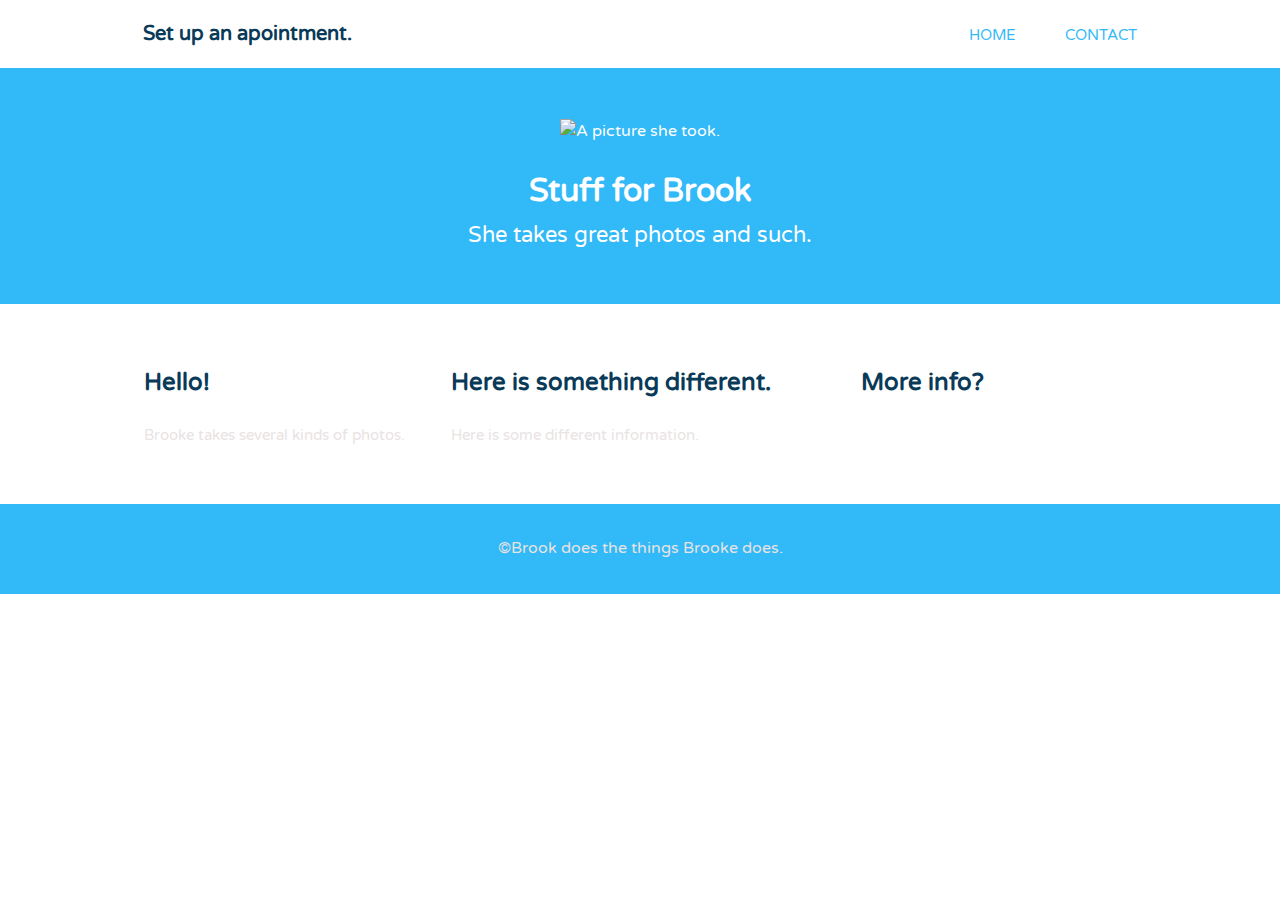
==== contact.html @ dcbc2739 "initial commit" ====
<!DOCTYPE html>
<html>
<head>
	<meta name="viewport" content="width=device-width, initial-scale=1.0">
	<title>Brooke takes photos</title>
	<link href='https://fonts.googleapis.com/css?family=Varela+Round' rel='stylesheet' type='text/css'>
	<link rel="stylesheet" href="css/normalize.css">
	<link rel="stylesheet" href="css/style.css">
</head>
<body>
	
	<header class="main-header">
		<div class="container clearfix">
			<h1 class="name"><a href="#">Set up an apointment.</a></h1>
			<ul class="main-nav">
				<li><a href="index.html">Home</a></li>
				<li><a href="contact.html">Contact</a></li>
			</ul>
		</div>
	</header><!--/.main-header-->   

	<div class="banner">
		<img class="logo" src="" alt="A picture she took.">
		<h1 class="headline">Stuff for Brook</h1>
		<span class="tagline">She takes great photos and such.</span>
	</div><!--/.banner-->
	
	<div class="container clearfix">
		<div class="secondary col">
			<h2>Hello!</h2>
			<p>Brooke takes several kinds of photos.</p>
			<p></p>
			<p></p>
		</div><!--/.secondary-->
		
		<div class="primary col">
			<h2>Here is something different.</h2>
			<p>Here is some different information.</p>
		</div><!--/.primary-->
		
		<div class="tertiary col">
			<h2>More info?</h2>
			<p></p>
			<p></p>
			<p></p>
		</div><!--/.tertiary-->	
	</div>
	
	<footer class="main-footer">
		<span>&copy;Brook does the things Brooke does.</span>
	</footer>
	
</body>
</html>
---- css/style.css ----
/* ================================= 
  Base Element Styles
==================================== */

* {
	box-sizing: border-box;
}

body {
	font-family: 'Varela Round', sans-serif;
	line-height: 1.6;
	color: #e9e3e3;
}

p {
	font-size: .95em;
	margin-bottom: 1.8em;
}

h2,
h3,
a {
	color: #093a58;
}

h2,
h3 {
	margin-top: 0;
}

a {
	text-decoration: none;
}

img {
	max-width: 100%;
}

/* ================================= 
  Base Layout Styles
==================================== */

/* ---- Navigation ---- */

.name {
	font-size: 1.25em;
	margin: 0;
}

.main-nav {
	margin-top: 5px;
}

.name a,
.main-nav a {
	text-align: center;
	display: block;
	padding: 10px 15px;
}

.main-nav a {
	font-size: .95em;
	color: #32b9f8;
	text-transform: uppercase;
}

.main-nav a:hover {
	color: #093a58;
}

/* ---- Layout Containers ---- */

.main-header {
	padding-top: .5em;
	padding-bottom: .5em;
}

.banner,
.main-footer {
	text-align: center;
}

.banner {
	color: #fff;
	background: #32b9f8;
	padding: 3.2em 0;
	margin-bottom: 60px;
}

.col {
	padding-right: 1em;
	padding-left: 1em;
}

.main-footer {
	background: #32b9f8;
	padding: 2em 0;
	margin-top: 30px;
}	

/* ---- Page Elements ---- */

.logo {
	width: 190px;
}

.headline {
	margin-bottom: 0;
}

/* ================================= 
  Media Queries
==================================== */

@media (min-width: 769px) {

	.container {
		width: 90%;
		margin: 0 auto;
	}

	.name,
	.col {
		float: left;
	}

	.primary,
	.secondary {
		width: 50%;
	}

	.main-nav {
		float: right;
	}

	.main-nav li {
		display: inline-block;
		margin-left: 15px;
	}

	.tagline {
		font-size: 1.4em;
	}

	/* ---- Float clearfix ---- */

	.clearfix::after {
		content: " ";
		display: table;
		clear: both;
	}

}

@media (min-width: 1025px) {
	
	.container {
		width: 80%;
		max-width: 1150px;
	}

	.primary {
		width: 40%;
	}

	.secondary,
	.tertiary {
		width: 30%;
	}

}
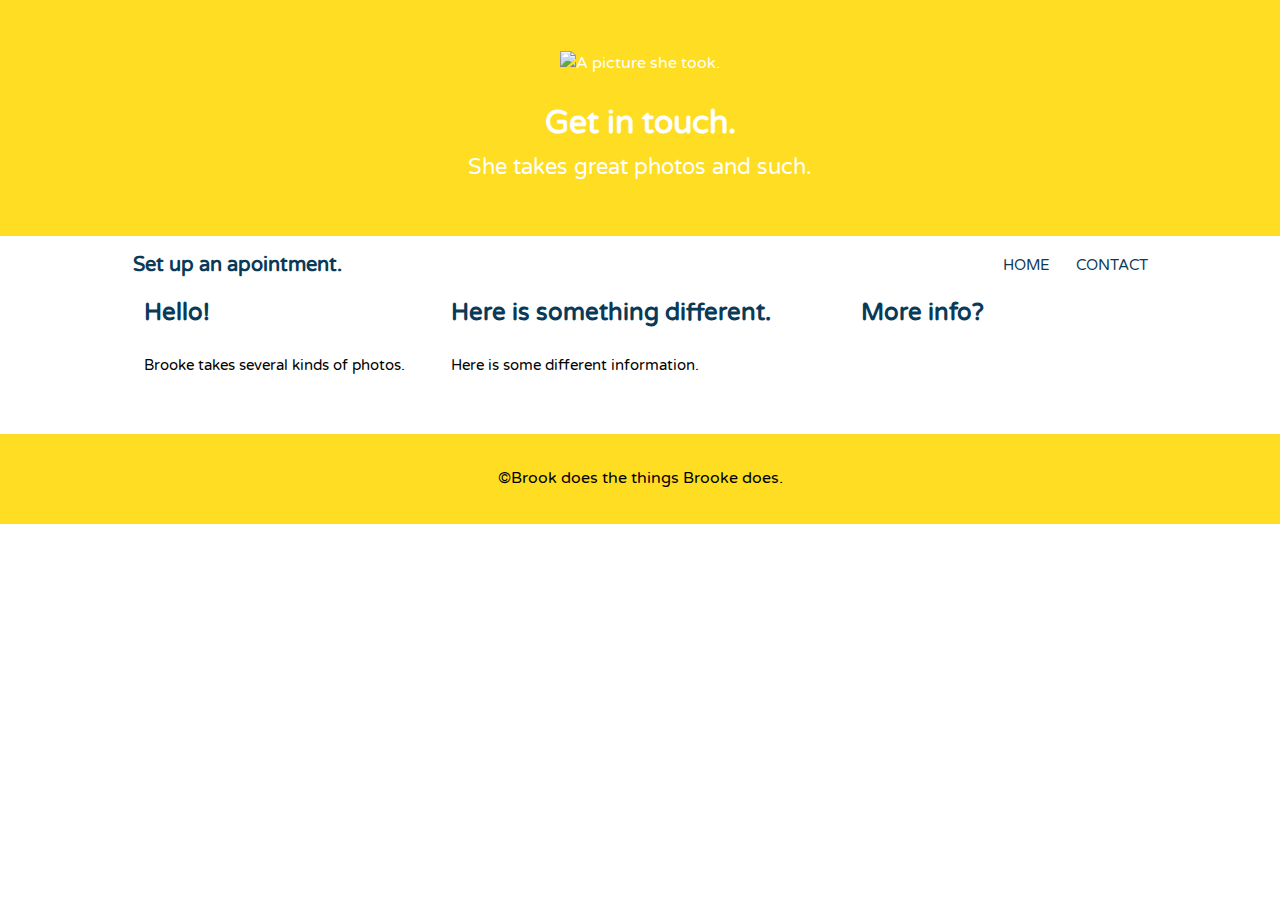
==== commit 06627afd: "Added photos to main page, fixed links between pages, cosmetic changes." ====
--- a/contact.html
+++ b/contact.html
@@ -9,6 +9,12 @@
 </head>
 <body>
 	
+	<div class="banner">
+		<img class="logo" src="" alt="A picture she took.">
+		<h1 class="headline">Get in touch.</h1>
+		<span class="tagline">She takes great photos and such.</span>
+	</div><!--/.banner-->
+
 	<header class="main-header">
 		<div class="container clearfix">
 			<h1 class="name"><a href="#">Set up an apointment.</a></h1>
@@ -19,11 +25,7 @@
 		</div>
 	</header><!--/.main-header-->   
 
-	<div class="banner">
-		<img class="logo" src="" alt="A picture she took.">
-		<h1 class="headline">Stuff for Brook</h1>
-		<span class="tagline">She takes great photos and such.</span>
-	</div><!--/.banner-->
+
 	
 	<div class="container clearfix">
 		<div class="secondary col">
--- a/css/style.css
+++ b/css/style.css
@@ -15,6 +15,7 @@
 p {
 	font-size: .95em;
 	margin-bottom: 1.8em;
+	color: black;
 }
 
 h2,
@@ -49,18 +50,18 @@
 
 .main-nav {
 	margin-top: 5px;
+	margin-bottom: 5px;
 }
 
 .name a,
 .main-nav a {
 	text-align: center;
 	display: block;
-	padding: 10px 15px;
+	padding: .25em .25em;
 }
 
 .main-nav a {
 	font-size: .95em;
-	color: #32b9f8;
 	text-transform: uppercase;
 }
 
@@ -78,13 +79,15 @@
 .banner,
 .main-footer {
 	text-align: center;
+	background: #ffdd22;
+	color: black;
 }
 
 .banner {
 	color: #fff;
-	background: #32b9f8;
+	background: #ffdd22;
 	padding: 3.2em 0;
-	margin-bottom: 60px;
+	margin-bottom: 0px;
 }
 
 .col {
@@ -93,12 +96,16 @@
 }
 
 .main-footer {
-	background: #32b9f8;
+	background: #ff	dd22;
 	padding: 2em 0;
 	margin-top: 30px;
 }	
 
 /* ---- Page Elements ---- */
+
+.col img{
+	border-radius: 25px;
+}
 
 .logo {
 	width: 190px;
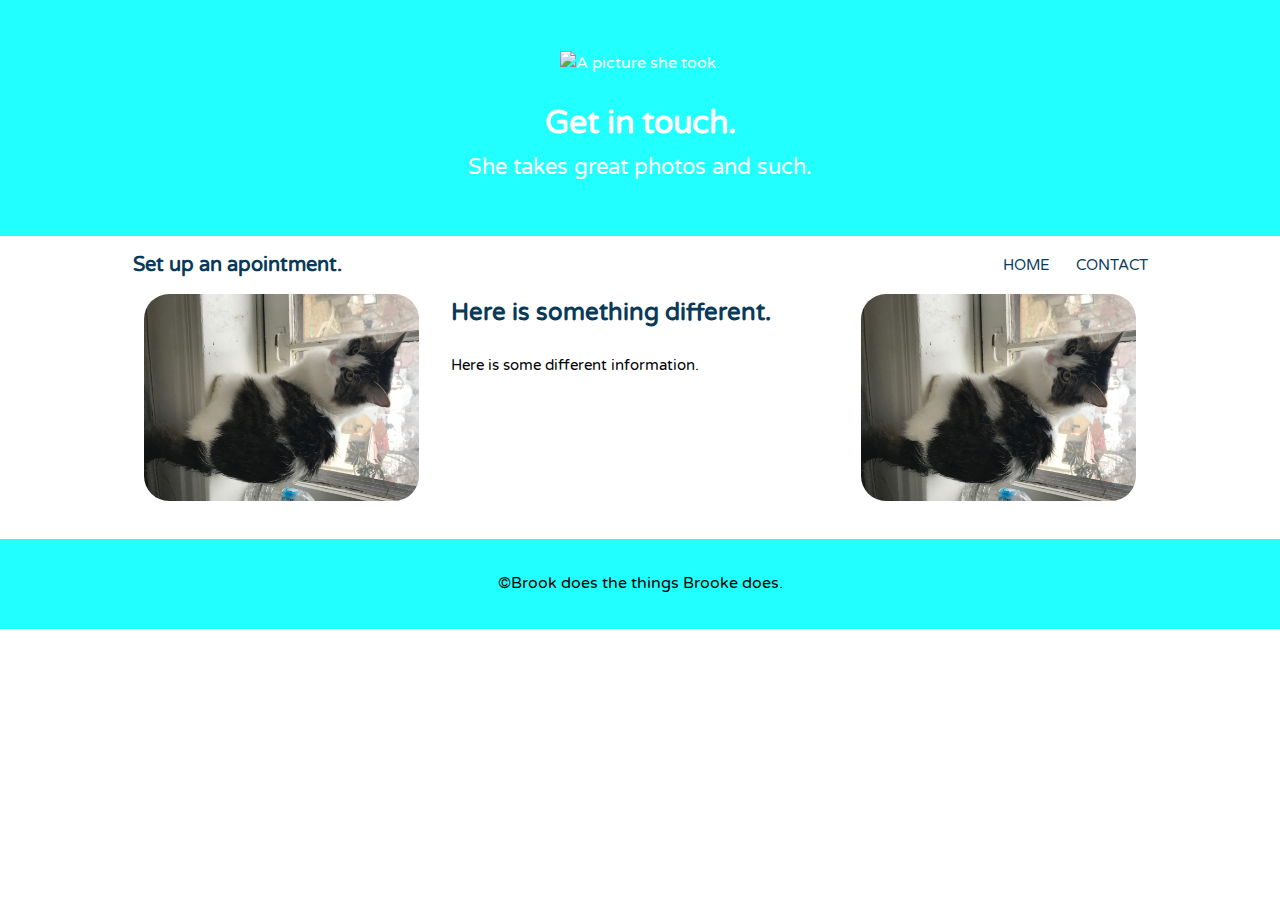
==== commit f1e0ed4c: "Added content to pages." ====
--- a/contact.html
+++ b/contact.html
@@ -29,23 +29,20 @@
 	
 	<div class="container clearfix">
 		<div class="secondary col">
-			<h2>Hello!</h2>
-			<p>Brooke takes several kinds of photos.</p>
-			<p></p>
-			<p></p>
-		</div><!--/.secondary-->
+			<img src="JPG/kili2.jpeg"></img>
+		</div>
+		<!--/.secondary-->
 		
 		<div class="primary col">
 			<h2>Here is something different.</h2>
 			<p>Here is some different information.</p>
-		</div><!--/.primary-->
+		</div>
+		<!--/.primary-->
 		
 		<div class="tertiary col">
-			<h2>More info?</h2>
-			<p></p>
-			<p></p>
-			<p></p>
-		</div><!--/.tertiary-->	
+		<img src="JPG/kili2.jpeg"></img>
+		</div>
+		<!--/.tertiary-->	
 	</div>
 	
 	<footer class="main-footer">
--- a/css/style.css
+++ b/css/style.css
@@ -79,13 +79,13 @@
 .banner,
 .main-footer {
 	text-align: center;
-	background: #ffdd22;
+	background: #22ffff;
 	color: black;
 }
 
 .banner {
 	color: #fff;
-	background: #ffdd22;
+	background: #22ffff;
 	padding: 3.2em 0;
 	margin-bottom: 0px;
 }
@@ -96,7 +96,7 @@
 }
 
 .main-footer {
-	background: #ff	dd22;
+	background: #22ffff;
 	padding: 2em 0;
 	margin-top: 30px;
 }	
